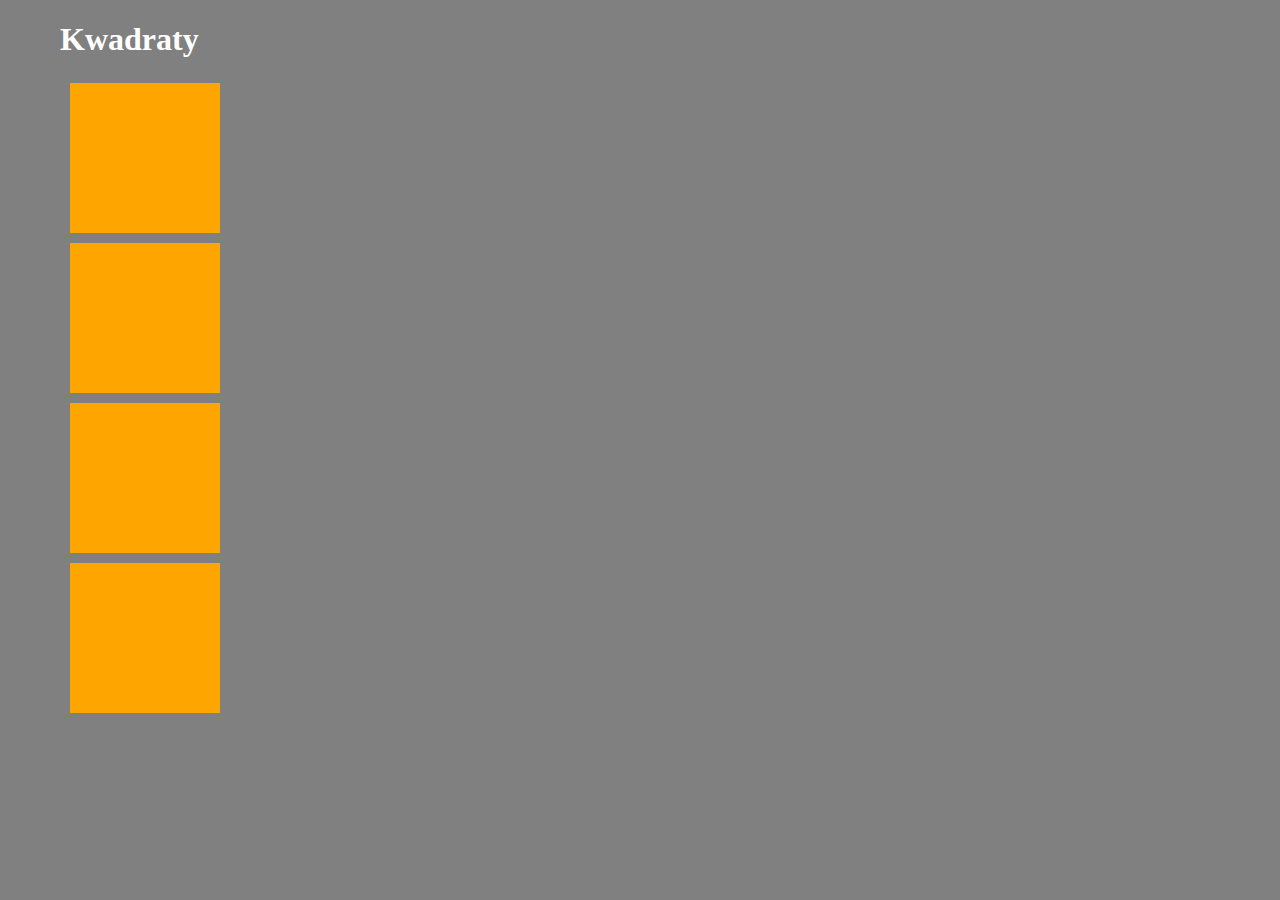
==== 16-CSS-KWADRATY.HTML @ 369b038a "zadanie-16-css-kwadraty-vol.1(bez-secton)" ====
<!DOCTYPE html>
<html lang="en">

<head>
    <meta charset="UTF-8">
    <meta http-equiv="X-UA-Compatible" content="IE=edge">
    <meta name="viewport" content="width=<device-width>, initial-scale=1.0">
    <title>Document</title>

    <link rel="stylesheet" href="style.css">

</head>

<body>
    <h1>Kwadraty


    </h1>
    <div></div>
    <div></div>
    <div></div>
    <div></div>
</body>

</html>
---- style.css ----
body {background-color: #808080; height: 800px; width: 300px;color: white; margin-left: 35px;}

h1{margin-left: 25px;margin-bottom: 25px;}

div {
   
    background-color: #fea500; height: 150px; width: 150px; margin-left: 35px;
margin-bottom: 10px;}
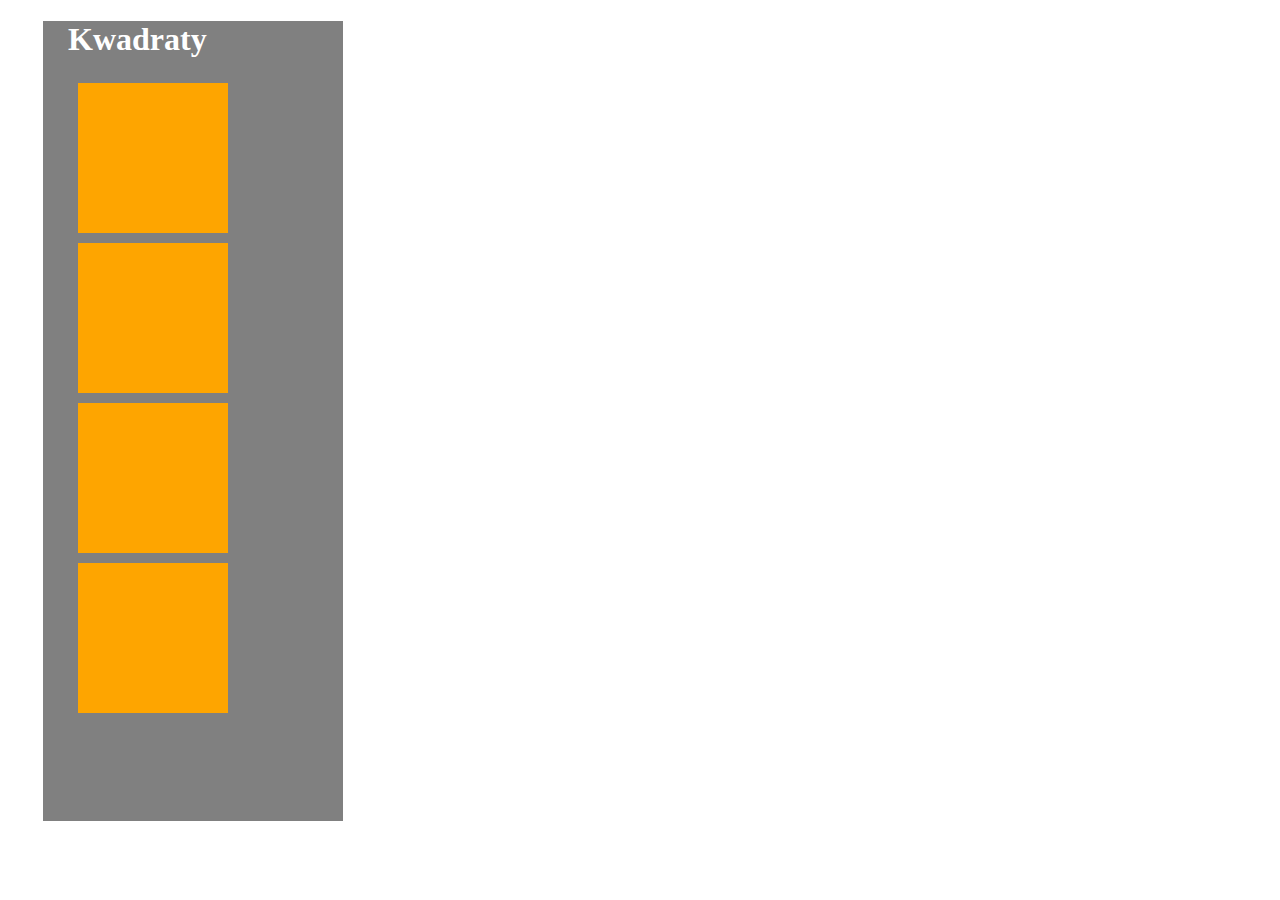
==== commit 8d3b5569: "16-css-kwadraty-vol.2(z-setion)" ====
--- a/16-CSS-KWADRATY.HTML
+++ b/16-CSS-KWADRATY.HTML
@@ -12,14 +12,16 @@
 </head>
 
 <body>
-    <h1>Kwadraty
+    <section>
+        <h1>Kwadraty
 
 
-    </h1>
-    <div></div>
-    <div></div>
-    <div></div>
-    <div></div>
+        </h1>
+        <div></div>
+        <div></div>
+        <div></div>
+        <div></div>
+    </section>
 </body>
 
 </html>--- a/style.css
+++ b/style.css
@@ -1,4 +1,4 @@
-body {background-color: #808080; height: 800px; width: 300px;color: white; margin-left: 35px;}
+section {background-color: #808080; height: 800px; width: 300px;color: white; margin-left: 35px;}
 
 h1{margin-left: 25px;margin-bottom: 25px;}
 
